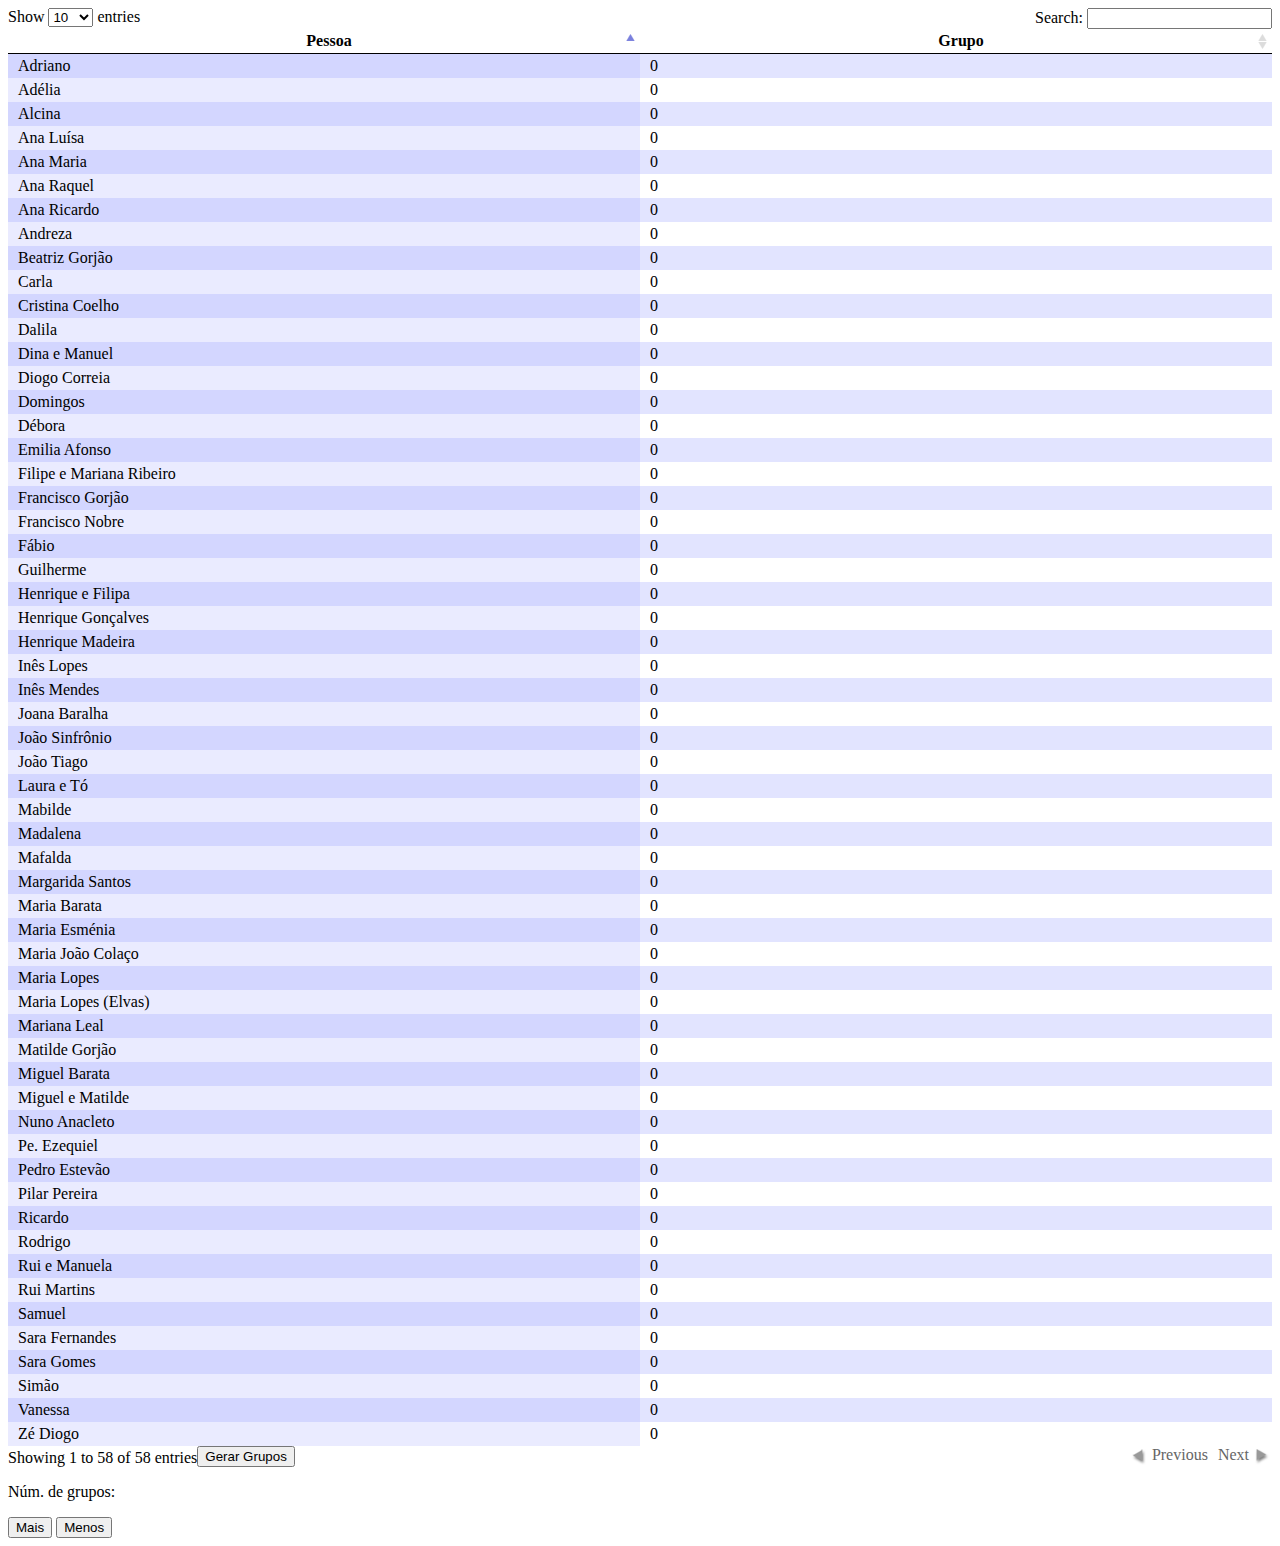
==== GerarGrupos.html @ 9d6bf45e "Added all the files." ====
<!DOCTYPE html> 
<html> 
	<head>
	<meta charset="utf-8">
	<meta name="viewport" content="width=device-width, minimum-scale=1, maximum-scale=1"> 
	
	<title>Lista Comunidade</title>
	<link rel="stylesheet"  type="text/css" href="css/themes/default/jquery.mobile-1.3.0.min.css" />
	<link rel="stylesheet"  type="text/css" href="css/jquery.dataTables.css" />
	<link rel="stylesheet"  type="text/css" href="css/jquery.dataTables_themeroller.css" />
	<script src="js/jquery-1.9.1.min.js"></script>
	<script src="js/jquery.dataTables.min.js"></script>
	<script src="js/jquery.csv-0.71.min.js"></script>
	
	<script type="text/javascript" src="lista.txt"></script>
	
	<script type="text/javascript">		
	var listaArray = [];
	var numGrupos = 3;	
	
	for (var i=0;i<lista.length;i++)
	{ 
		listaArray.push([lista[i], 0]);
	}
	
	init = function(){
		$('#lista').html( '<table cellpadding="0" cellspacing="0" border="0" class="display" id="example"></table>' );
		$('#example').dataTable( {
			"iDisplayLength": listaArray.length,
			"aaData": listaArray,
			"aoColumns": [
				{ "sTitle": "Pessoa" },
				{ "sTitle": "Grupo" }
			]
		} );
	}
	
	gerar = function(){
		var tamanho = listaArray.length;
		
		for (var i=0;i<tamanho;i++)
		{ 
			var auxNome = listaArray[i];
			var auxNewPos = Math.floor((Math.random()*tamanho));
			
			listaArray[i] = listaArray[auxNewPos];
			listaArray[auxNewPos] = auxNome;
		}
		
		$('#grupos').text("Núm. de grupos: " + numGrupos);
		
		for (var i=0;i<tamanho;i++)
		{
			var newGroup = -1;
			var toContinue = true;
			var constantVal = tamanho / numGrupos;
			
			for(var j=1; j <= numGrupos && toContinue; j++)
			{
				if ( (i+1) <= Math.floor(j * constantVal))
				{
					newGroup = j;
					toContinue = false;
				}
			}
			
			listaArray[i][1] = newGroup;
		}
		
		$('#example').dataTable().fnClearTable();
		$('#example').dataTable().fnAddData(listaArray);
	}
	
	moreGroups = function() {
		numGrupos += 1;
		
		if( numGrupos > listaArray.length)
			numGrupos = listaArray.length;
		
		gerar();
	}
	
	lessGroups = function() {
		numGrupos -= 1;
		
		if( numGrupos < 1)
			numGrupos = 1;
			
		gerar();
	}
	
	</script>
	</head> 
<body onLoad="init()"> 

<!-- Pagina de entrada - All is okay here --> 
<div id="initial">
		<div id="lista">
		</div>
		
		<div id="botao" >
		<button onclick="gerar()">Gerar Grupos</button>
		<p id="grupos"> Núm. de grupos: </p>
		
		<button id="mais" onclick="moreGroups()">Mais</button>
		<button id="menos" onclick="lessGroups()">Menos</button>
		</div>
</div><!-- /page -->
</body>
</html>
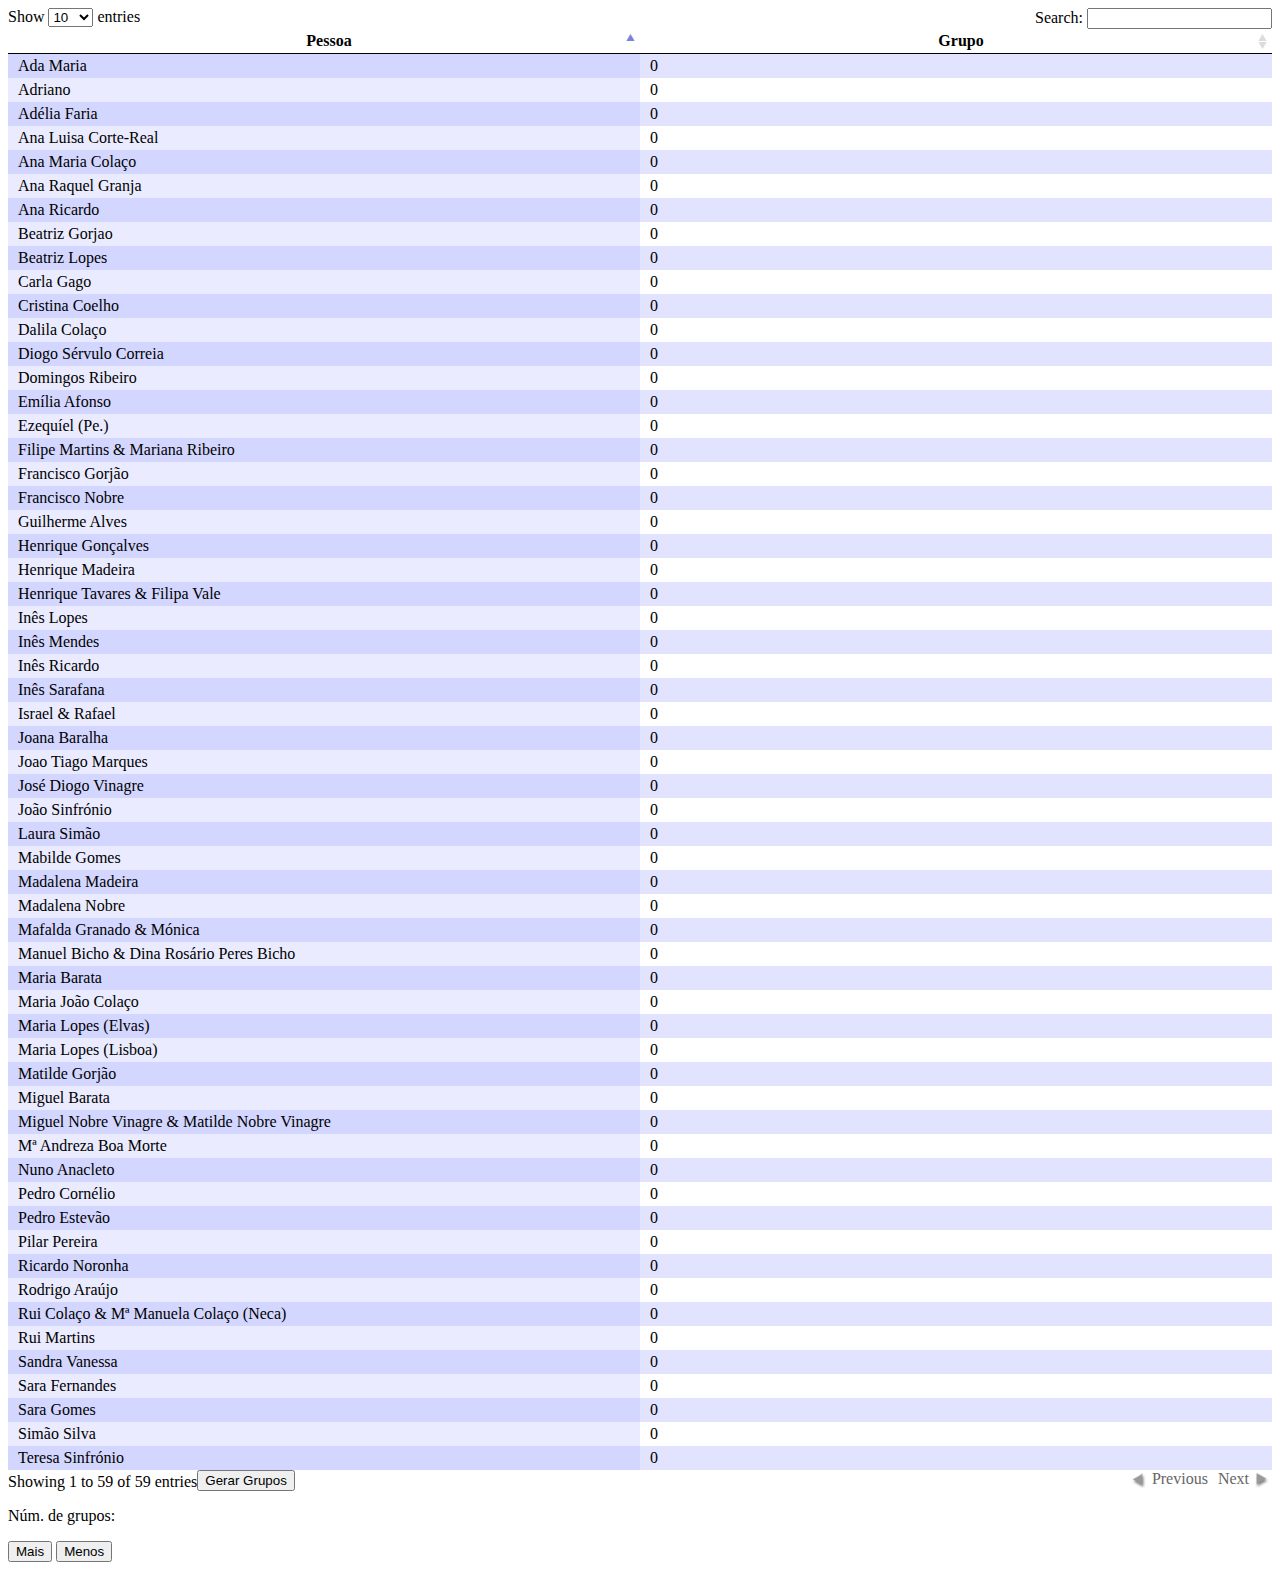
==== commit af98fba0: "Nova lista" ====
--- a/GerarGrupos.html
+++ b/GerarGrupos.html
@@ -12,7 +12,7 @@
 	<script src="js/jquery.dataTables.min.js"></script>
 	<script src="js/jquery.csv-0.71.min.js"></script>
 	
-	<script type="text/javascript" src="lista.txt"></script>
+	<script type="text/javascript" src="lista_nova.txt"></script>
 	
 	<script type="text/javascript">		
 	var listaArray = [];
